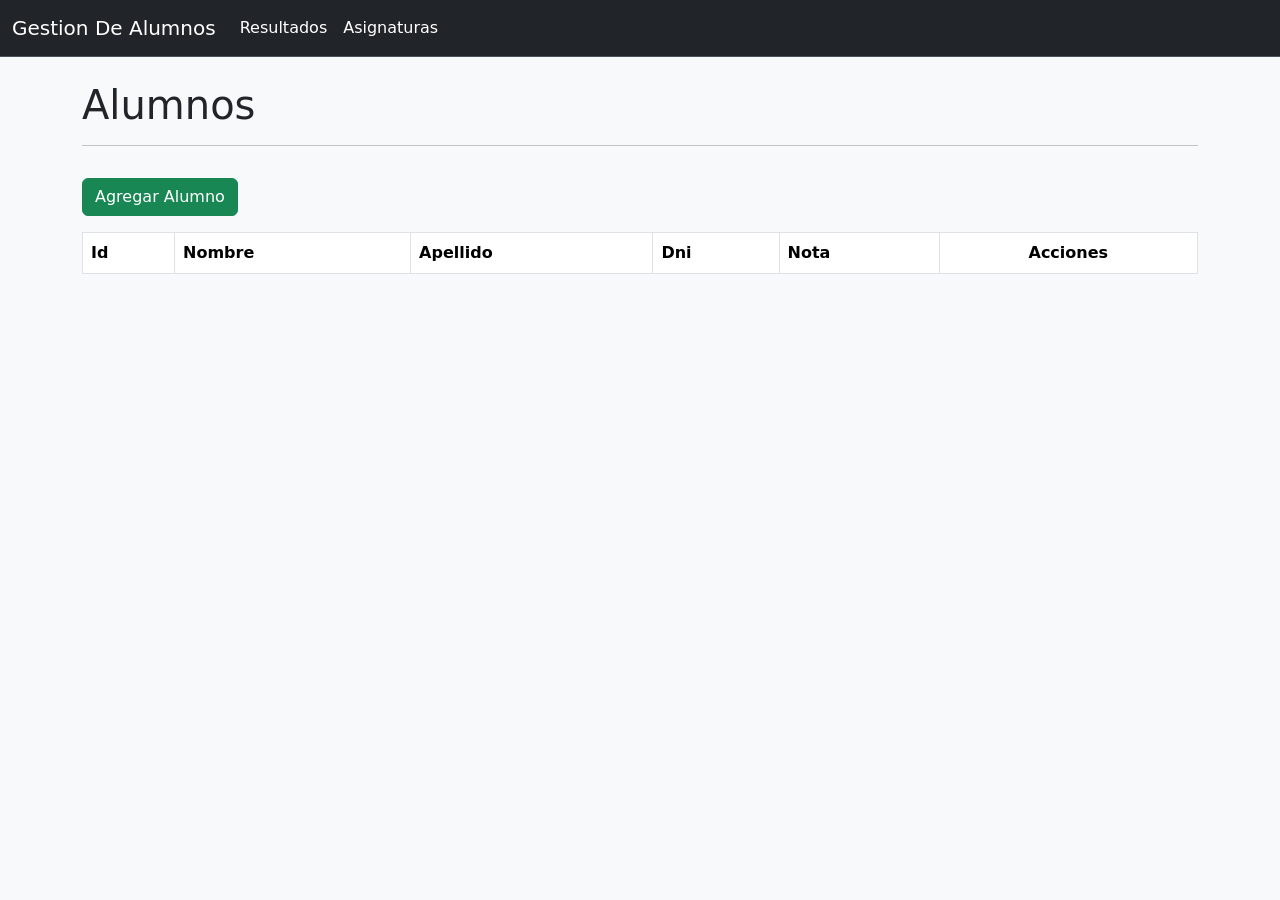
==== Wwwroot/index.html @ e4fd592c "Initial commit" ====
<!DOCTYPE html>
<html lang="es">

<head>
    <meta charset="UTF-8">
    <title>Notas Alumnos 2026</title>
    <link href="https://cdn.jsdelivr.net/npm/bootstrap@5.3.3/dist/css/bootstrap.min.css" rel="stylesheet">
    <link rel="stylesheet" href="https://cdn.jsdelivr.net/npm/bootstrap-icons@1.11.3/font/bootstrap-icons.css">
</head>

<body class="bg-light">
    <nav class="navbar navbar-expand-lg bg-dark border-bottom border-body" data-bs-theme="dark">
        <div class="container-fluid">

            <a class="navbar-brand" href="Index.html">Gestion De Alumnos</a>

            <button class="navbar-toggler" type="button" data-bs-toggle="collapse" data-bs-target="#navbarNav">
                <span class="navbar-toggler-icon"></span>
            </button>

            <div class="collapse navbar-collapse" id="navbarNav">
                <ul class="navbar-nav">
                    <li class="nav-item">
                        <a class="nav-link active" href="Resultados.html">Resultados</a>
                    </li>

                    <li class="nav-item">
                        <a class="nav-link active" href="Asignatura.html">Asignaturas</a>
                    </li>
                </ul>
            </div>

        </div>
    </nav>

    <div class="container mt-4">

        <h1>Alumnos</h1>
        <hr>
        <button class="mt-3 mb-3 btn btn-success" data-bs-toggle="modal" data-bs-target="#modalAlumnos">
            Agregar Alumno
        </button>

        <div class="table-responsive">
            <table class="table table-striped table-bordered">
                <thead>
                    <tr>
                        <th>Id</th>
                        <th>Nombre</th>
                        <th>Apellido</th>
                        <th>Dni</th>
                        <th>Nota</th>
                        <th class="text-center">Acciones</th>
                    </tr>
                </thead>
                <tbody id="tablaAlumnos">
                </tbody>
            </table>
        </div>

    </div>

    <div id="modalAlumnos" class="modal fade" tabindex="-1" data-bs-backdrop="static">
        <div class="modal-dialog">
            <div class="modal-content">
                
                <form id="formAlumnos" class="needs-validation" novalidate>
                
                <div class="modal-header">
                    <h5 class="modal-title" id="tituloModal">Agregar Nuevo Alumno</h5>
                    <button type="button" class="btn-close" data-bs-dismiss="modal"></button>
                </div>

                <div class="modal-body">
                    <div class="row">

                        <input type="hidden" id="AlumnoId">

                        <label class="form-label">Nombre</label>
                        <input type="text" id="Nombre" class="form-control" required>
                        <div class="invalid-feedback" id="errorNombreAlumno"></div>

                        <label class="form-label mt-2">Apellido</label>
                        <input type="text" id="Apellido" class="form-control" required>
                        <div class="invalid-feedback" id="errorApellidoAlumno"></div>

                        <label class="form-label mt-2">Nota</label>
                        <input type="number" id="Nota" class="form-control" min="1" max="10" step="0.1" required>
                        <div class="invalid-feedback" id="errorNotaAlumno"></div>

                        <label class="form-label mt-2">DNI</label>
                        <input type="number" id="Dni" class="form-control" required>
                        <div class="invalid-feedback" id="errorDniAlumno"></div>
                    </div>
                </div>
                <div class="modal-footer">
                    <button type="button" class="btn btn-secondary" data-bs-dismiss="modal">
                        Cancelar
                    </button>

                    <button type="button" class="btn btn-primary" onclick="BuscarAlumnoId()">
                        Guardar
                    </button>
                </div>
                </form> 

            </div>
        </div>
    </div>


    <!-- Modal Editar Alumno -->
    <div id="editarAlumnoModal" class="modal fade" tabindex="-1" data-bs-backdrop="static">
        <div class="modal-dialog">
            <div class="modal-content">
                <div class="modal-header">
                    <h5 class="modal-title">Editar Alumno</h5>
                    <button type="button" class="btn-close" data-bs-dismiss="modal"></button>
                </div>
                <div class="modal-body">
                    <div class="row">
                        <input type="hidden" id="editarId">
                        <label class="form-label">Nombre</label>
                        <input type="text" id="editarNombre" class="form-control">
                        <label class="form-label mt-2">Apellido</label>
                        <input type="text" id="editarApellido" class="form-control">
                        <label class="form-label mt-2">Nota</label>
                        <input type="number" id="editarNota" class="form-control" min="1" max="10" step="0.1">
                        <label class="form-label mt-2">DNI</label>
                        <input type="number" id="editarDni" class="form-control">
                    </div>
                </div>
                <div class="modal-footer">
                    <button class="btn btn-secondary" data-bs-dismiss="modal">Cancelar</button>
                    <button type="button" class="btn btn-primary" onclick="EditarAlumno()">Guardar</button>
                </div>
            </div>
        </div>
    </div>

    <script src="https://code.jquery.com/jquery-3.7.1.min.js"></script>
    <script src="https://cdn.jsdelivr.net/npm/bootstrap@5.3.3/dist/js/bootstrap.bundle.min.js"></script>
    <script src="Js/NotaAlumnos.js"></script>

</body>
</html>
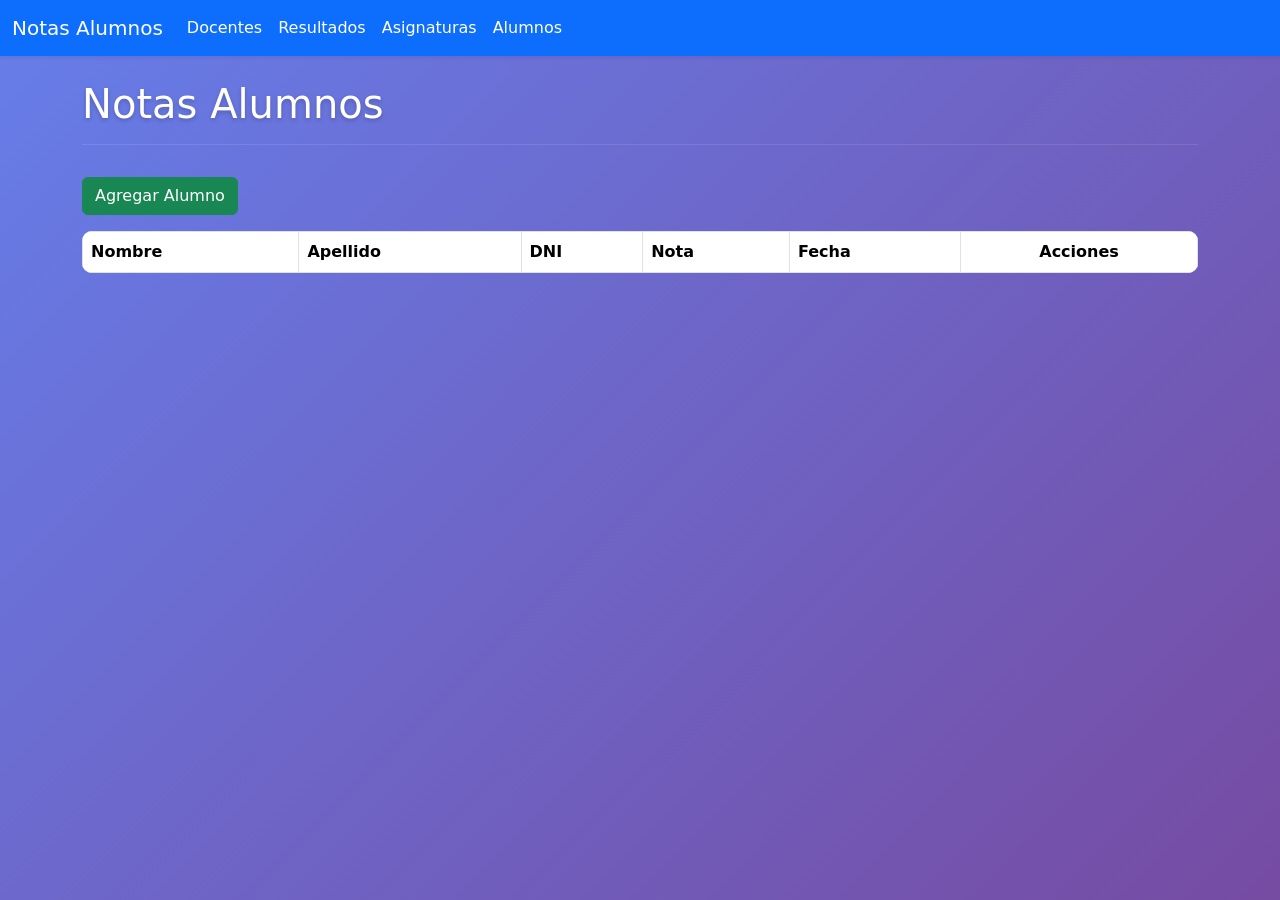
==== commit 71fda0f3: "Estilos para tarjeta de resultados" ====
--- a/Wwwroot/index.html
+++ b/Wwwroot/index.html
@@ -3,16 +3,17 @@
 
 <head>
     <meta charset="UTF-8">
-    <title>Notas Alumnos 2026</title>
+    <title>Gestion Alumnos 2026</title>
     <link href="https://cdn.jsdelivr.net/npm/bootstrap@5.3.3/dist/css/bootstrap.min.css" rel="stylesheet">
     <link rel="stylesheet" href="https://cdn.jsdelivr.net/npm/bootstrap-icons@1.11.3/font/bootstrap-icons.css">
+    <link rel="stylesheet" href="css/styles.css">
 </head>
 
-<body class="bg-light">
-    <nav class="navbar navbar-expand-lg bg-dark border-bottom border-body" data-bs-theme="dark">
+<body>
+    <nav class="navbar navbar-expand-lg bg-primary shadow-sm" data-bs-theme="dark">
         <div class="container-fluid">
 
-            <a class="navbar-brand" href="Index.html">Gestion De Alumnos</a>
+            <a class="navbar-brand" href="Index.html">  Notas Alumnos</a>
 
             <button class="navbar-toggler" type="button" data-bs-toggle="collapse" data-bs-target="#navbarNav">
                 <span class="navbar-toggler-icon"></span>
@@ -21,11 +22,18 @@
             <div class="collapse navbar-collapse" id="navbarNav">
                 <ul class="navbar-nav">
                     <li class="nav-item">
+                        <a class="nav-link active" href="Docente.html">Docentes</a>
+                    </li>
+                    <li class="nav-item">
                         <a class="nav-link active" href="Resultados.html">Resultados</a>
                     </li>
 
                     <li class="nav-item">
                         <a class="nav-link active" href="Asignatura.html">Asignaturas</a>
+                    </li>
+
+                    <li class="nav-item">
+                        <a class="nav-link active" href="Alumnos.html">Alumnos</a>
                     </li>
                 </ul>
             </div>
@@ -35,21 +43,22 @@
 
     <div class="container mt-4">
 
-        <h1>Alumnos</h1>
+        <h1>Notas Alumnos</h1>
         <hr>
         <button class="mt-3 mb-3 btn btn-success" data-bs-toggle="modal" data-bs-target="#modalAlumnos">
             Agregar Alumno
         </button>
 
         <div class="table-responsive">
-            <table class="table table-striped table-bordered">
+            <table class="table table-striped table-hover table-bordered align-middle">
                 <thead>
                     <tr>
-                        <th>Id</th>
+                       
                         <th>Nombre</th>
                         <th>Apellido</th>
-                        <th>Dni</th>
+                        <th>DNI</th>
                         <th>Nota</th>
+                        <th>Fecha</th>
                         <th class="text-center">Acciones</th>
                     </tr>
                 </thead>
@@ -61,13 +70,13 @@
     </div>
 
     <div id="modalAlumnos" class="modal fade" tabindex="-1" data-bs-backdrop="static">
-        <div class="modal-dialog">
-            <div class="modal-content">
+        <div class="modal-dialog modal-dialog-centered">
+            <div class="modal-content shadow border-0">
                 
                 <form id="formAlumnos" class="needs-validation" novalidate>
                 
                 <div class="modal-header">
-                    <h5 class="modal-title" id="tituloModal">Agregar Nuevo Alumno</h5>
+                    <h5 class="modal-title" id="tituloModal">Agregar Nueva Nota</h5>
                     <button type="button" class="btn-close" data-bs-dismiss="modal"></button>
                 </div>
 
@@ -84,13 +93,13 @@
                         <input type="text" id="Apellido" class="form-control" required>
                         <div class="invalid-feedback" id="errorApellidoAlumno"></div>
 
+                        <label class="form-label mt-2">DNI</label>
+                        <input type="text" id="Dni" class="form-control" required>
+                        <div class="invalid-feedback" id="errorDniAlumno"></div>
+
                         <label class="form-label mt-2">Nota</label>
                         <input type="number" id="Nota" class="form-control" min="1" max="10" step="0.1" required>
                         <div class="invalid-feedback" id="errorNotaAlumno"></div>
-
-                        <label class="form-label mt-2">DNI</label>
-                        <input type="number" id="Dni" class="form-control" required>
-                        <div class="invalid-feedback" id="errorDniAlumno"></div>
                     </div>
                 </div>
                 <div class="modal-footer">
@@ -111,8 +120,8 @@
 
     <!-- Modal Editar Alumno -->
     <div id="editarAlumnoModal" class="modal fade" tabindex="-1" data-bs-backdrop="static">
-        <div class="modal-dialog">
-            <div class="modal-content">
+        <div class="modal-dialog modal-dialog-centered">
+            <div class="modal-content shadow border-0">
                 <div class="modal-header">
                     <h5 class="modal-title">Editar Alumno</h5>
                     <button type="button" class="btn-close" data-bs-dismiss="modal"></button>
@@ -124,10 +133,10 @@
                         <input type="text" id="editarNombre" class="form-control">
                         <label class="form-label mt-2">Apellido</label>
                         <input type="text" id="editarApellido" class="form-control">
+                        <label class="form-label mt-2">DNI</label>
+                        <input type="text" id="editarDni" class="form-control">
                         <label class="form-label mt-2">Nota</label>
                         <input type="number" id="editarNota" class="form-control" min="1" max="10" step="0.1">
-                        <label class="form-label mt-2">DNI</label>
-                        <input type="number" id="editarDni" class="form-control">
                     </div>
                 </div>
                 <div class="modal-footer">
--- a/Wwwroot/css/styles.css
+++ b/Wwwroot/css/styles.css
@@ -0,0 +1,63 @@
+body {
+    background: linear-gradient(135deg, #667eea 0%, #764ba2 100%);
+    min-height: 100vh;
+}
+
+.table {
+    background-color: rgba(255, 255, 255, 0.92);
+    border-radius: 10px;
+    overflow: hidden;
+}
+
+.table thead {
+    background-color: rgba(102, 126, 234, 0.85);
+    color: white;
+}
+
+.table-striped > tbody > tr:nth-of-type(odd) > * {
+    background-color: rgba(118, 75, 162, 0.07);
+}
+
+.table-hover > tbody > tr:hover > * {
+    background-color: rgba(102, 126, 234, 0.15);
+}
+
+.card {
+    background-color: rgba(255, 255, 255, 0.9);
+    border-radius: 12px;
+    border: none;
+    box-shadow: 0 4px 20px rgba(0,0,0,0.15);
+}
+
+h1 {
+    color: white;
+    text-shadow: 0 2px 4px rgba(0,0,0,0.2);
+}
+
+hr {
+    border-color: rgba(255,255,255,0.4);
+}
+
+/* estilos para las tarjetas de resultados */
+
+.cards-container {
+    display: grid;
+    grid-template-columns: repeat(auto-fit, minmax(300px, 1fr));
+    gap: 20px;
+    max-width: 1200px;
+    margin: 0 auto;
+    padding: 20px;
+}
+
+.card {
+    background-color: rgba(255, 255, 255, 0.9);
+    border-radius: 12px;
+    border: none;
+    box-shadow: 0 4px 20px rgba(0,0,0,0.15);
+    transition: transform 0.3s, box-shadow 0.3s;
+}
+
+.card:hover {
+    transform: translateY(-5px);
+    box-shadow: 0 6px 30px rgba(0,0,0,0.25);
+}
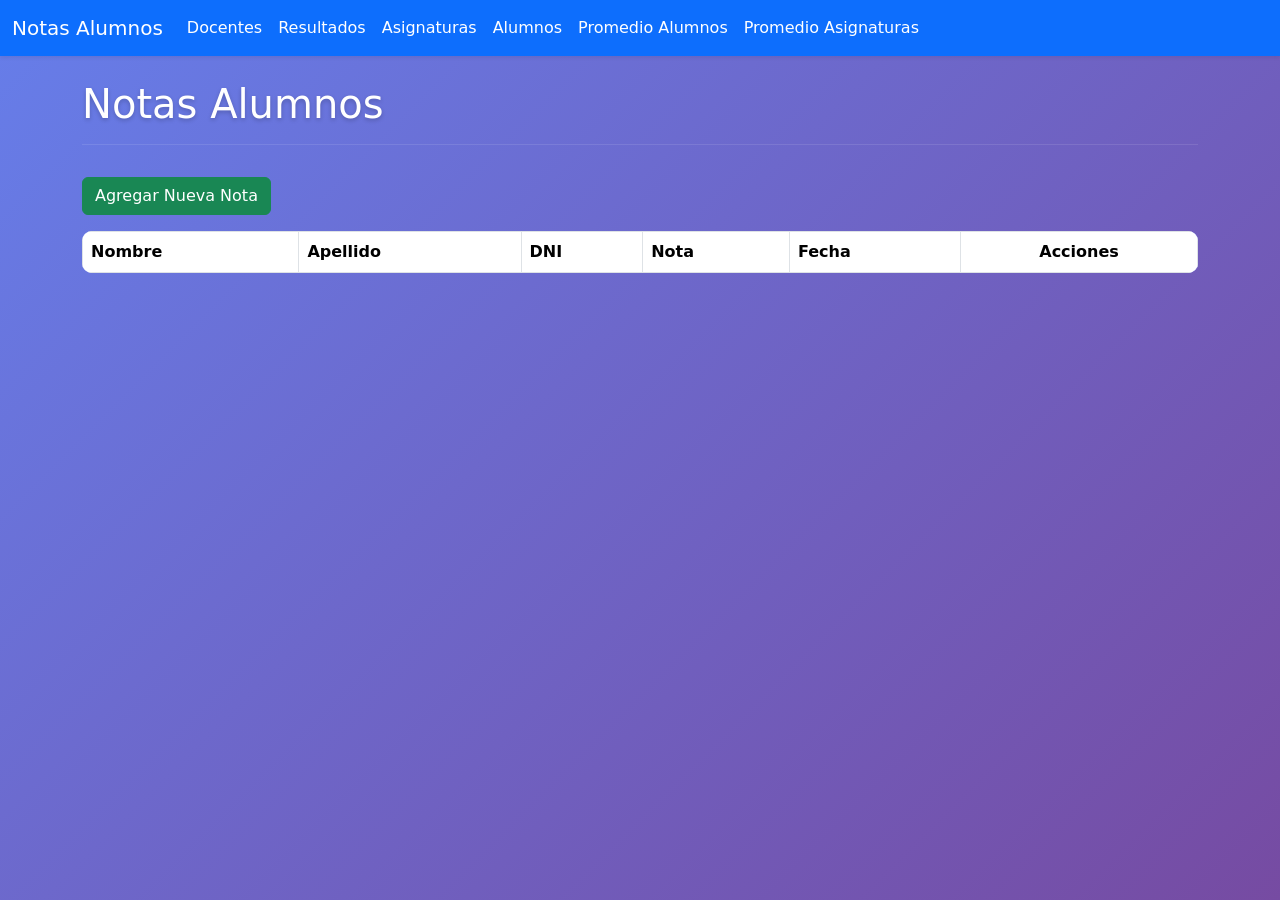
==== commit 1e17909c: "HistorialAlumno" ====
--- a/Wwwroot/index.html
+++ b/Wwwroot/index.html
@@ -35,6 +35,13 @@
                     <li class="nav-item">
                         <a class="nav-link active" href="Alumnos.html">Alumnos</a>
                     </li>
+
+                    <li class="nav-item">
+                        <a class="nav-link active" href="PromedioAlumnos.html">Promedio Alumnos</a>
+                    </li>
+                    <li class="nav-item">
+                        <a class="nav-link active" href="PromedioAsignaturas.html">Promedio Asignaturas</a>
+                    </li>
                 </ul>
             </div>
 
@@ -46,7 +53,7 @@
         <h1>Notas Alumnos</h1>
         <hr>
         <button class="mt-3 mb-3 btn btn-success" data-bs-toggle="modal" data-bs-target="#modalAlumnos">
-            Agregar Alumno
+            Agregar Nueva Nota
         </button>
 
         <div class="table-responsive">
@@ -85,21 +92,33 @@
 
                         <input type="hidden" id="AlumnoId">
 
-                        <label class="form-label">Nombre</label>
-                        <input type="text" id="Nombre" class="form-control" required>
-                        <div class="invalid-feedback" id="errorNombreAlumno"></div>
-
-                        <label class="form-label mt-2">Apellido</label>
-                        <input type="text" id="Apellido" class="form-control" required>
-                        <div class="invalid-feedback" id="errorApellidoAlumno"></div>
-
-                        <label class="form-label mt-2">DNI</label>
-                        <input type="text" id="Dni" class="form-control" required>
-                        <div class="invalid-feedback" id="errorDniAlumno"></div>
-
-                        <label class="form-label mt-2">Nota</label>
-                        <input type="number" id="Nota" class="form-control" min="1" max="10" step="0.1" required>
-                        <div class="invalid-feedback" id="errorNotaAlumno"></div>
+                        <div class="mb-3">
+                            <label for="selectAlumno" class="form-label">Alumno</label>
+                            <select id="selectAlumno" class="form-control">
+                                <option value="" disabled selected>Seleccionar alumno</option>
+                            </select>
+                            <div class="invalid-feedback" id="errorSelectAlumno"></div>
+                        </div>
+
+                        <div class="mb-3">
+                            <label for="selectAsignaturas" class="form-label">Asignatura</label>
+                            <select id="selectAsignaturas" class="form-control">
+                                <option value="" disabled selected>Seleccionar asignatura</option>
+                            </select>
+                            <div class="invalid-feedback" id="errorSelectAsignatura"></div>
+                        </div>
+
+                        <div class="mb-3">
+                            <label class="form-label">Fecha</label>
+                            <input type="date" id="Fecha" class="form-control" required>
+                            <div class="invalid-feedback" id="errorFechaAlumno"></div>
+                        </div>
+
+                        <div class="mb-3">
+                            <label class="form-label">Nota</label>
+                            <input type="number" id="Nota" class="form-control" min="1" max="10" step="0.1" required>
+                            <div class="invalid-feedback" id="errorNotaAlumno"></div>
+                        </div>
                     </div>
                 </div>
                 <div class="modal-footer">
@@ -137,6 +156,11 @@
                         <input type="text" id="editarDni" class="form-control">
                         <label class="form-label mt-2">Nota</label>
                         <input type="number" id="editarNota" class="form-control" min="1" max="10" step="0.1">
+                        <label class="form-label mt-2">Fecha</label>
+                        <input type="date" id="editarFecha" class="form-control">
+                        <label class="form-label mt-2">Asignatura</label>
+                        <select id="editarAsignatura" class="form-control"></select>
+                       
                     </div>
                 </div>
                 <div class="modal-footer">
@@ -147,6 +171,40 @@
         </div>
     </div>
 
+
+<!-- Modal Historial Alumno -->
+<div id="historialAlumnoModal" class="modal fade" tabindex="-1" data-bs-backdrop="static">
+    <div class="modal-dialog modal-lg modal-dialog-centered">
+
+        <div class="modal-content shadow border-0">
+            <div class="modal-header">
+                <h5 class="modal-title">Historial de Cambios</h5>
+                <button type="button" class="btn-close" data-bs-dismiss="modal"></button>
+            </div>
+            <div class="modal-body">
+                <table class="table table-striped table-hover table-bordered align-middle">
+                    <thead>
+                        <tr>
+                            <th>Campo Modificado</th>
+                            <th>Valor Anterior</th>
+                            <th>Valor Nuevo</th>
+                            <th>Fecha Cambio</th>
+                        </tr>
+                    </thead>
+                    <tbody id="tablaHistorial">
+                    </tbody>
+                </table>
+            </div>
+            <div class="modal-footer">
+                
+                <button class="btn btn-secondary" data-bs-dismiss="modal">Cerrar</button>
+            </div>
+        </div>
+    </div>
+</div>
+
+
+
     <script src="https://code.jquery.com/jquery-3.7.1.min.js"></script>
     <script src="https://cdn.jsdelivr.net/npm/bootstrap@5.3.3/dist/js/bootstrap.bundle.min.js"></script>
     <script src="Js/NotaAlumnos.js"></script>
